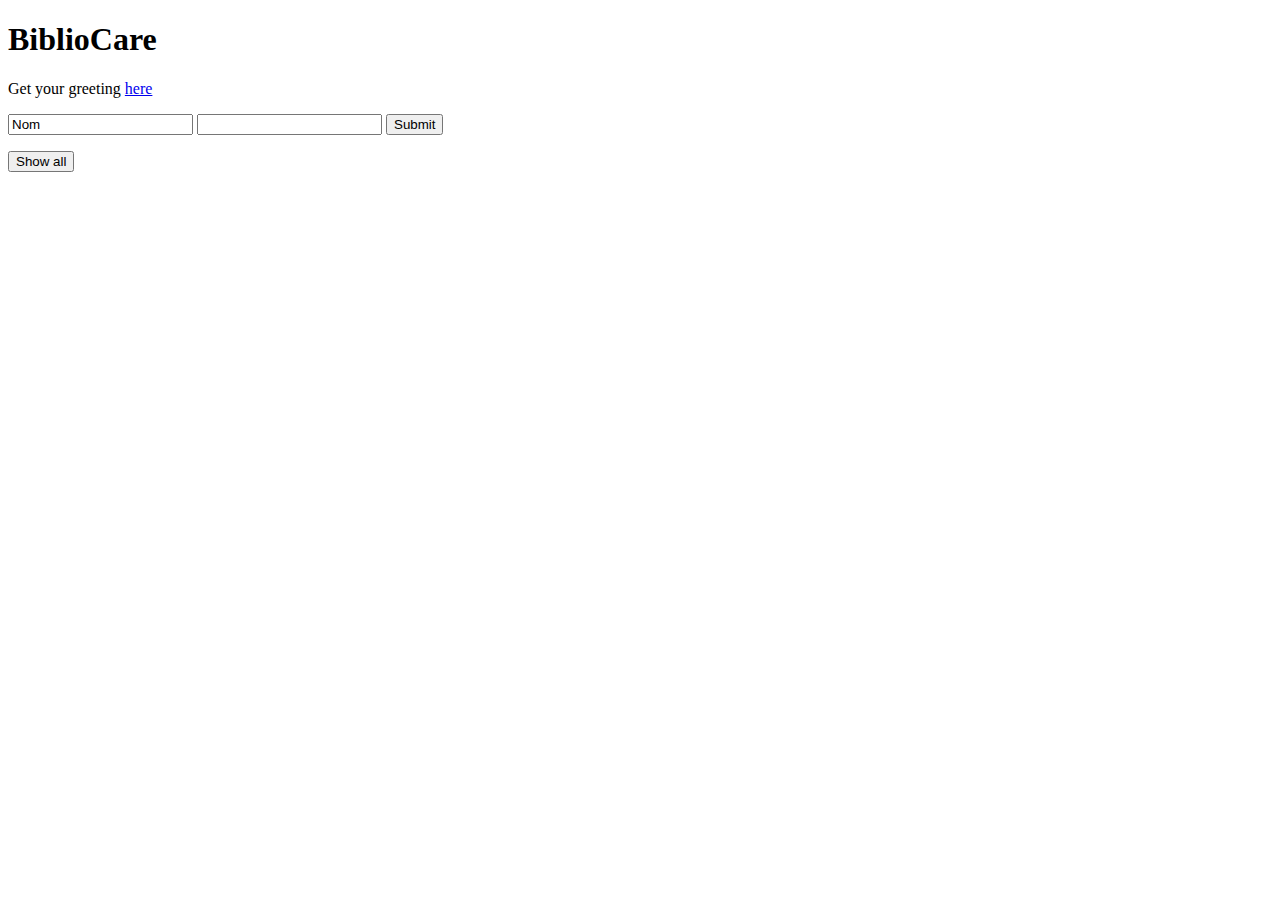
==== biblio/src/main/resources/static/index.html @ 0eb9d544 "v1.1" ====
<!DOCTYPE HTML>
<html xmlns:th="https://www.thymeleaf.org">
<head> 
    <title>BiblioCare</title> 
    <meta http-equiv="Content-Type" content="text/json; charset=UTF-8" />
    <link href="https://cdn.jsdelivr.net/npm/bootstrap@5.0.0/dist/css/bootstrap.min.css" rel="stylesheet" integrity="sha384-wEmeIV1mKuiNpC+IOBjI7aAzPcEZeedi5yW5f2yOq55WWLwNGmvvx4Um1vskeMj0" crossorigin="anonymous">
</head>
<body>
    <h1>BiblioCare</h1>
    <div>
        <p>Get your greeting <a href="/greeting">here</a></p>

        <form th:action="@{/add}" th:object="${utilisateur}" method="post">
            <input name="name" value="Nom" th:field="*{nom}" type="text">
            <input name="id" value="Id" th:field="*{idUtilisateur}" type="number">
            <button type="submit">Submit</button>
        </form>
        <form action="/all">
            <p><button type="submit">Show all</button></p>
        </form>
        

    </div>
    
</body>
</html>
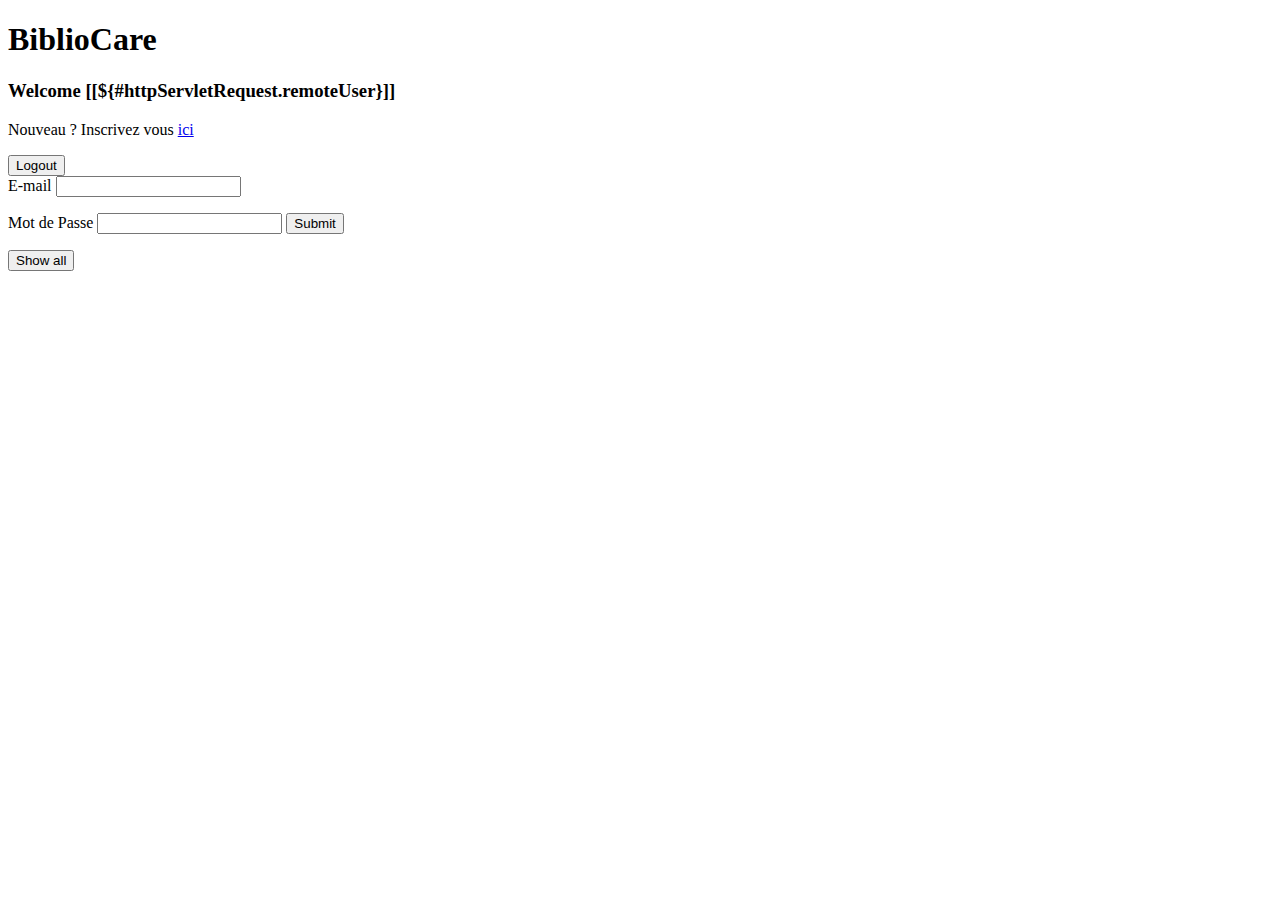
==== commit f42cd95f: "v1.2" ====
--- a/biblio/src/main/resources/static/index.html
+++ b/biblio/src/main/resources/static/index.html
@@ -6,20 +6,27 @@
     <link href="https://cdn.jsdelivr.net/npm/bootstrap@5.0.0/dist/css/bootstrap.min.css" rel="stylesheet" integrity="sha384-wEmeIV1mKuiNpC+IOBjI7aAzPcEZeedi5yW5f2yOq55WWLwNGmvvx4Um1vskeMj0" crossorigin="anonymous">
 </head>
 <body>
-    <h1>BiblioCare</h1>
-    <div>
-        <p>Get your greeting <a href="/greeting">here</a></p>
-
-        <form th:action="@{/add}" th:object="${utilisateur}" method="post">
-            <input name="name" value="Nom" th:field="*{nom}" type="text">
-            <input name="id" value="Id" th:field="*{idUtilisateur}" type="number">
-            <button type="submit">Submit</button>
+    <h1 class="display-1">BiblioCare</h1>
+   <div class="container"></div>
+   	
+        <h3 th:inline="text">Welcome [[${#httpServletRequest.remoteUser}]]</h3>
+        <p>Nouveau ? Inscrivez vous <a href="/subscription">ici</a></p>
+        <form th:action="@{/logout}" method="post">
+            <input type="submit" value="Logout" />
         </form>
+    <div class="container">
+        <form action="#" th:action="@{/add}" th:object="${Utilisateur}" method="POST">
+            <label>E-mail</label>
+            <input type="text" th:field="*{mail}"><p></p>
+            <label>Mot de Passe</label>
+            <input type="password" th:field="*{pass}" >
+            <button type="submit" class="btn btn-primary">Submit</button>
+    </form>
+    </div>
+        
         <form action="/all">
             <p><button type="submit">Show all</button></p>
         </form>
-        
-
     </div>
     
 </body>
